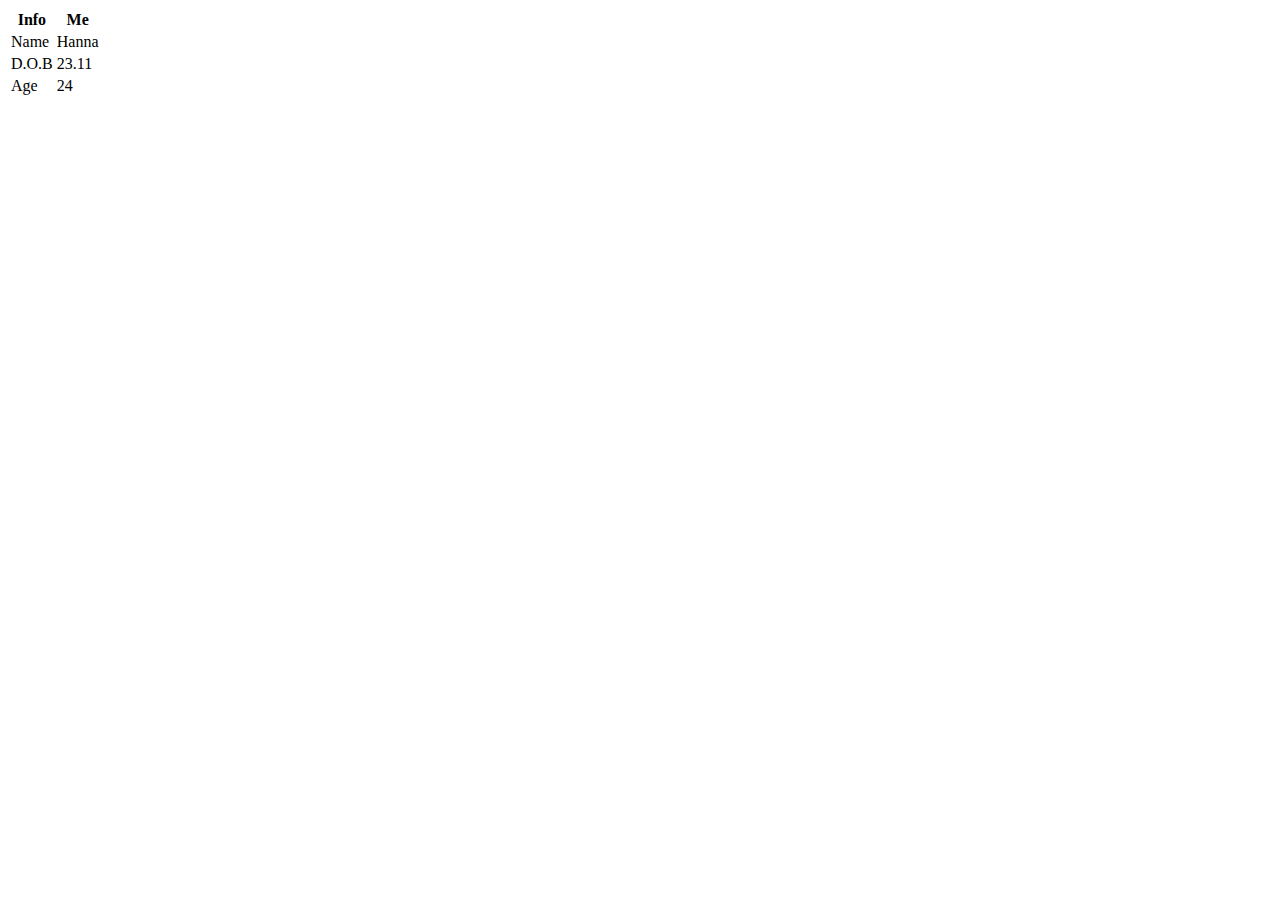
==== aboutme.html @ 1a669485 "Rename aboutme to aboutme.html" ====
<!DOCTYPE html>
<html>
<head>
<style>
table, th, td {
    border: 2px lavender;
}
</style>
</head>
<body>

<table>
  <tr>
    <th>Info</th>
    <th>Me</th>
  </tr>
  <tr>
    <td>Name</td>
    <td>Hanna</td>
  </tr>
  <tr>
    <td>D.O.B</td>
    <td>23.11</td>
  </tr>
  <tr>
    <td>Age</td>
    <td>24</td>
    </tr>
</table>

</body>
</html>
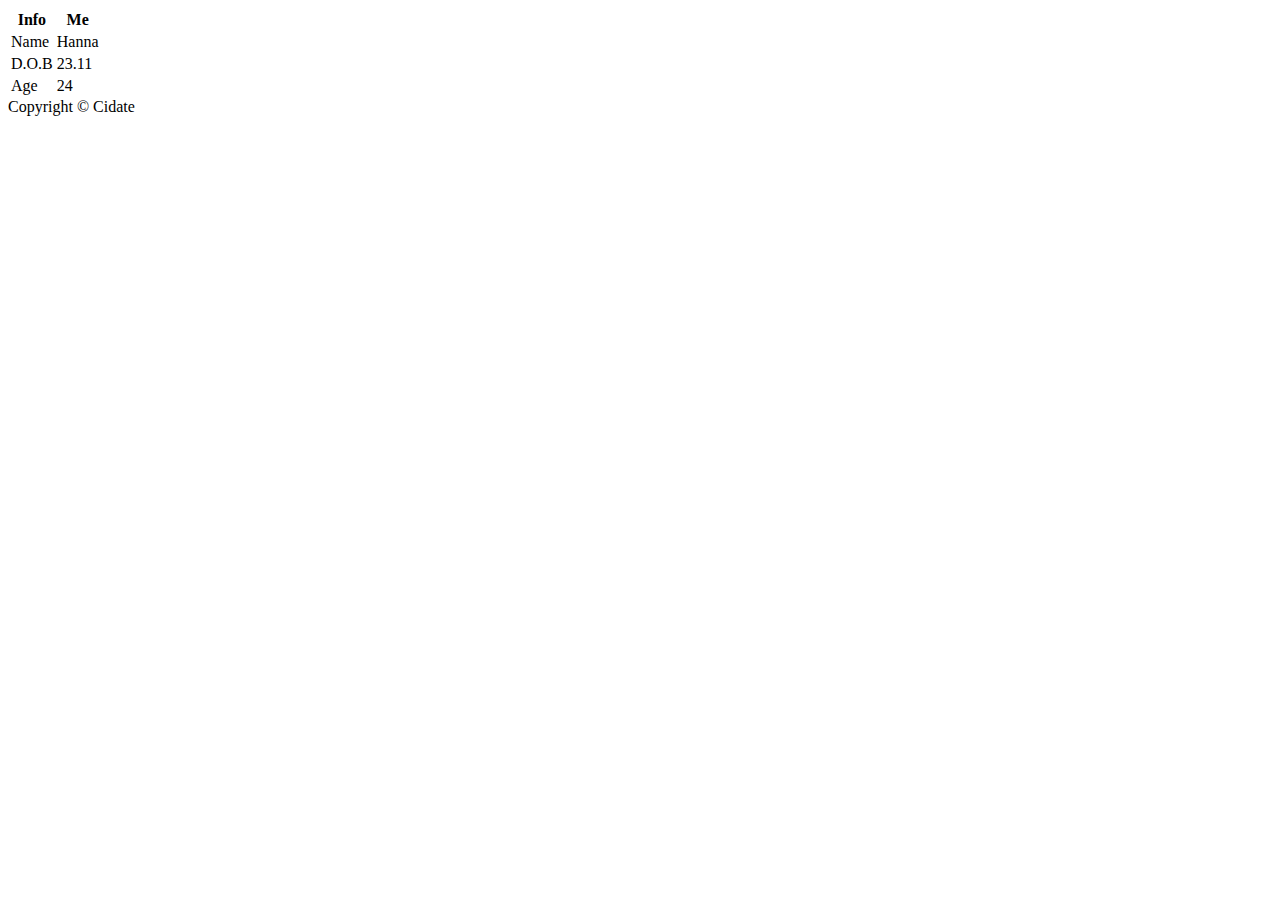
==== commit 72d0906a: "Update aboutme.html" ====
--- a/aboutme.html
+++ b/aboutme.html
@@ -3,7 +3,7 @@
 <head>
 <style>
 table, th, td {
-    border: 2px lavender;
+    border: 1px lavender;
 }
 </style>
 </head>
@@ -29,4 +29,6 @@
 </table>
 
 </body>
+    
+      <footer>Copyright &copy; Cidate</footer>
 </html>
